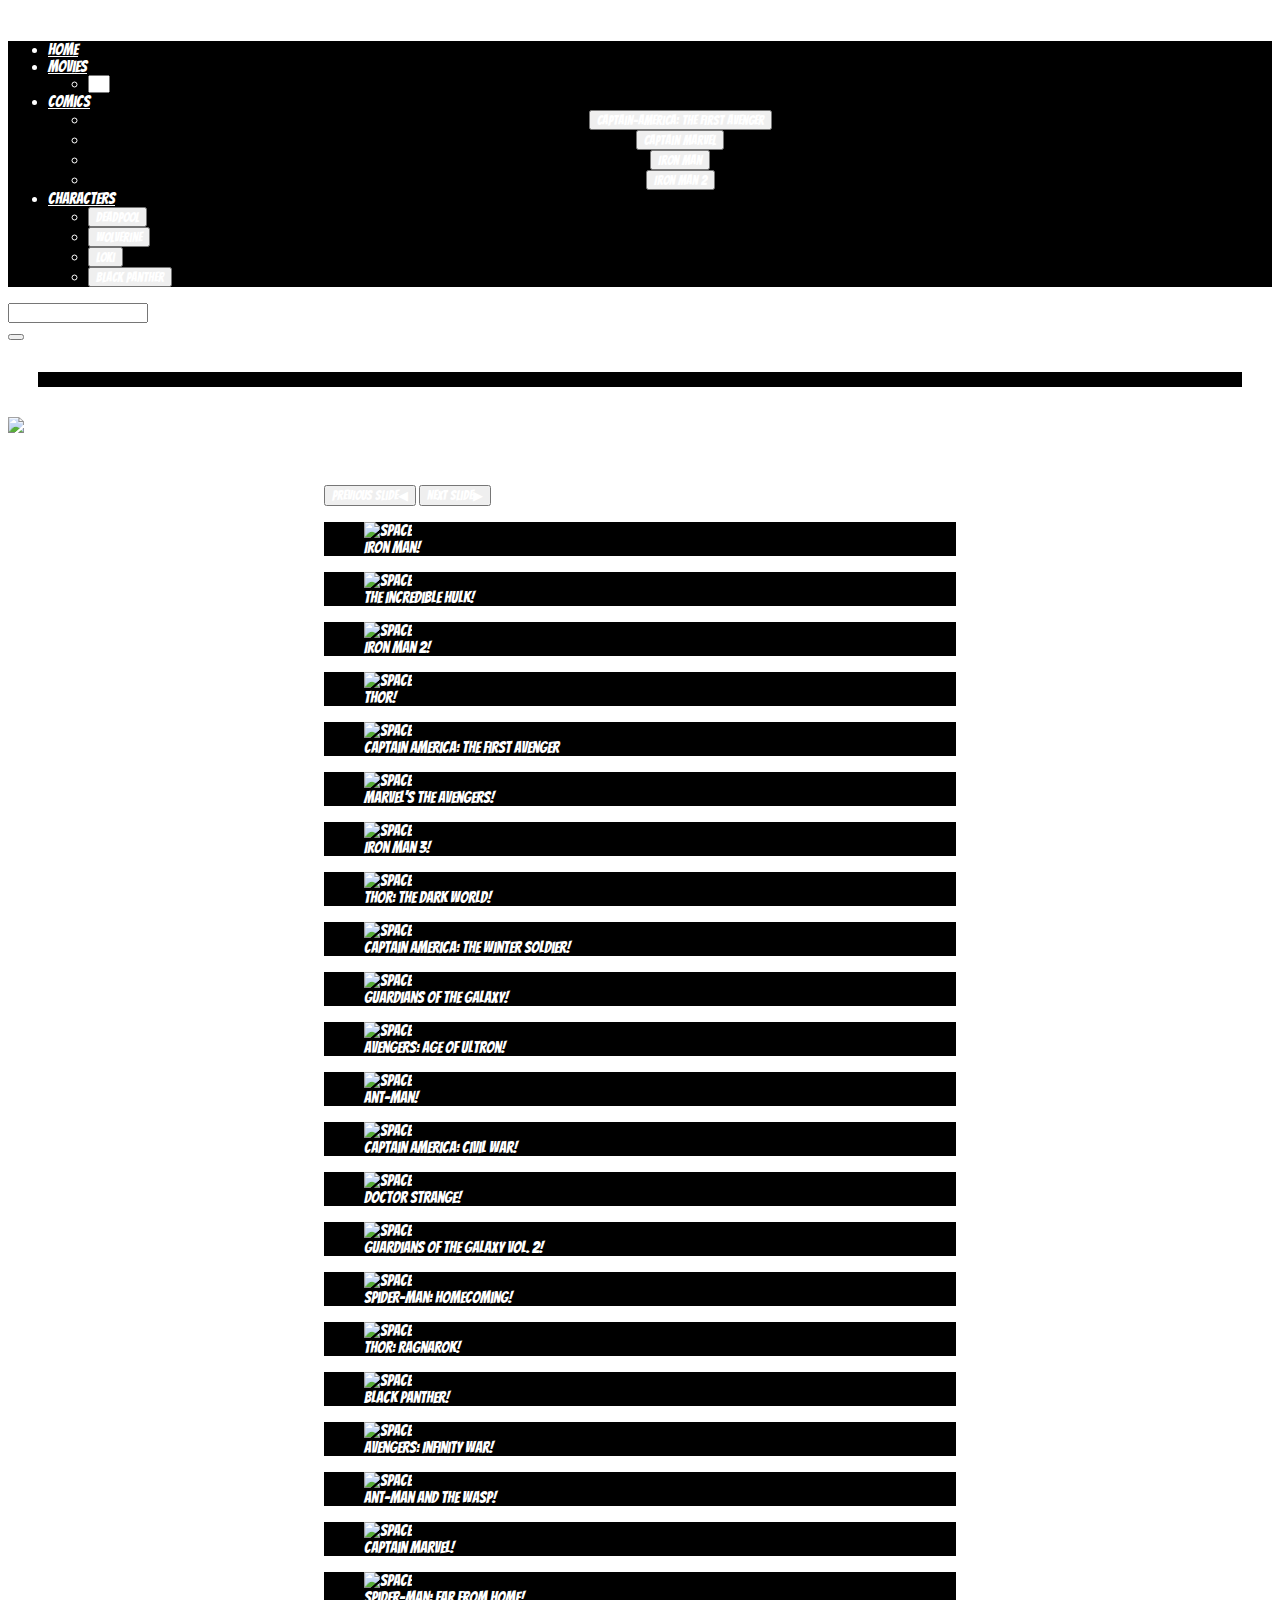
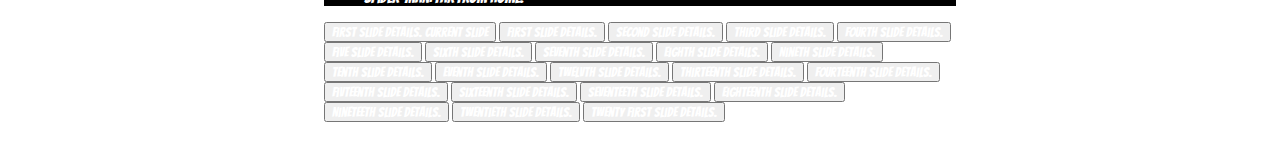
==== character_serch.html @ 1ba6c9ec "Create character_serch.html" ====
<!DOCTYPE html>
<html lang="en" dir="ltr">
  ​
  <head>
    <meta charset="utf-8" />
    <meta http-equiv="x-ua-compatible" content="ie=edge" />
    <meta name="viewport" content="width=device-width, initial-scale=1.0" />
    <title>Marvel Crossover - Character Search</title>
    <!-- Compressed CSS -->
    <link
      rel="stylesheet"
      href="https://cdn.jsdelivr.net/npm/foundation-sites@6.6.3/dist/css/foundation.min.css"
      integrity="sha256-ogmFxjqiTMnZhxCqVmcqTvjfe1Y/ec4WaRj/aQPvn+I="
      crossorigin="anonymous"
    />
    <link
      rel="stylesheet"
      href="https://cdn.jsdelivr.net/npm/motion-ui@1.2.3/dist/motion-ui.min.css"
    />
    <link rel="stylesheet" href="style.css" />
    <link rel=“stylesheet”
    href=“https://use.fontawesome.com/releases/v5.8.1/css/all.css”
    integrity=“sha384-50oBUHEmvpQ+1lW4y57PTFmhCaXp0ML5d60M1M7uH2+nqUivzIebhndOJK28anvf”
    crossorigin=“anonymous” />
  </head>
  ​
  <body>
   
    <img src="Images/header.png" alt="" />
    <!-- <img src="Images/Universe.png" alt="Marvel Universe Image"> -->
    <div class="nav-container">
      <div class="nav-left">
        <!-- Dropdown Menu -->
        
        <ul class="dropdown menu" data-dropdown-menu id="movieDropDown">

          <li>
            <a href="home_page.html">Home</a>
          </li>

          <li>
            <a href="#">Movies</a>
            <ul class="menu">
              <li><select id= "selectMovieID"></select></li>
             

              <!-- Extra Movies -->
            </ul>
          </li>

          <li>
            <a href="#">Comics</a>
            <ul class="menu" style="text-align: center">
              <li>
                <button href="#">Captain-America: The First Avenger</button>
              </li>
              <li><button href="#">Captain Marvel</button></li>
              <li><button href="#">Iron Man</button></li>
              <li><button href="#">Iron Man 2</button></li>
              <!--Add extra comics below -->
            </ul>
          </li>

          <li>
            <a href="#">Characters</a>
            <ul class="menu">
              <li><button href="#">Deadpool</button></li>
              <li><button href="#">Wolverine</button></li>
              <li><button href="#">Loki</button></li>
              <li><button href="#">Black Panther</button></li>
              <!--Add extra characters  -->
            </ul>
          </li>
        </ul>
      </div>
      <div class="nav-right">
        <!--Search Bar-->
        <form class="searchBar" autocomplete="on">
          <div class="input-group">
            <input
              class="input-group-field"
              type="text"
              autocomplete="off"
              id="searchBarField"
            />
            <div class="input-group-button">
              <button
                type="submit"
                class="button float-right"
                id="searchButton"
                value="Search"
              >
                <i class="fas fa-save float-right"></i>
              </button>
            </div>
          </div>
        </form>
      </div>
    </div>
    <!--Cards Section-->
    <div class="grid-container">
      <div id="cardAttach" class="grid-x grid-margin-x small-up-2 medium-up-3">
    
        <!-- <div class="cell">
          <div class="card zoom">
            <div class="card-section">
            <h4 id= "heroName" style="font-family: 'Bangers', cursive;"> </h4>
            <img class="imageElement" src="https://via.placeholder.com/550x550">
              <p class="descriptionElement">Lorem ipsum dolor sit amet, consectetur adipisicing elit, sed do eiusmod tempor incididunt ut labore et dolore magna aliqua. Ut enim ad minim veniam, quis nostrud exercitation ullamco laboris nisi ut aliquip ex ea commodo consequat. Duis aute irure dolor in reprehenderit in voluptate velit esse cillum dolore eu fugiat nulla pariatur. Excepteur sint occaecat cupidatat non proident, sunt in culpa qui officia deserunt mollit anim id est laborum.</p>
            </div>
            </div>
          </div>
    
          <div class="cell">
            <div class="card zoom">
              <div class="card-section">
                <h4 style="font-family: 'Bangers', cursive;">Main Character 2</h4>
              <img class="cardImage" src="https://via.placeholder.com/550x550">
                <p class="pCards">Lorem ipsum dolor sit amet, consectetur adipisicing elit, sed do eiusmod tempor incididunt ut labore et dolore magna aliqua. Ut enim ad minim veniam, quis nostrud exercitation ullamco laboris nisi ut aliquip ex ea commodo consequat. Duis aute irure dolor in reprehenderit in voluptate velit esse cillum dolore eu fugiat nulla pariatur. Excepteur sint occaecat cupidatat non proident, sunt in culpa qui officia deserunt mollit anim id est laborum.</p>
              </div>
              </div>
            </div>
    
            <div class="cell">
              <div class="card zoom">
                <div class="card-section">
                  <h4 style="font-family: 'Bangers', cursive;"> Main Character 3</h4>
                <img class="cardImage3" src="https://via.placeholder.com/550x550">
                  <p class="pCards3">Lorem ipsum dolor sit amet, consectetur adipisicing elit, sed do eiusmod tempor incididunt ut labore et dolore magna aliqua. Ut enim ad minim veniam, quis nostrud exercitation ullamco laboris nisi ut aliquip ex ea commodo consequat. Duis aute irure dolor in reprehenderit in voluptate velit esse cillum dolore eu fugiat nulla pariatur. Excepteur sint occaecat cupidatat non proident, sunt in culpa qui officia deserunt mollit anim id est laborum.</p>
                </div>
                </div>
              </div>
    
              <div class="cell">
                <div class="card zoom">
                  <div class="card-section">
                    <h4 style="font-family: 'Bangers', cursive;"></h4>
                  <img class="cardImage4" src="https://via.placeholder.com/550x550">
                    <p class="pCards4">Lorem ipsum dolor sit amet, consectetur adipisicing elit, sed do eiusmod tempor incididunt ut labore et dolore magna aliqua. Ut enim ad minim veniam, quis nostrud exercitation ullamco laboris nisi ut aliquip ex ea commodo consequat. Duis aute irure dolor in reprehenderit in voluptate velit esse cillum dolore eu fugiat nulla pariatur. Excepteur sint occaecat cupidatat non proident, sunt in culpa qui officia deserunt mollit anim id est laborum.</p>
                  </div>
                  </div>
                </div>
    
                <div class="cell">
                  <div class="card zoom">
                    <div class="card-section">
                      <h4 style="font-family: 'Bangers', cursive;">Main Character 5</h4>
                    <img class="cardImage5" src="https://via.placeholder.com/550x550">
                      <p class="pCards5">Lorem ipsum dolor sit amet, consectetur adipisicing elit, sed do eiusmod tempor incididunt ut labore et dolore magna aliqua. Ut enim ad minim veniam, quis nostrud exercitation ullamco laboris nisi ut aliquip ex ea commodo consequat. Duis aute irure dolor in reprehenderit in voluptate velit esse cillum dolore eu fugiat nulla pariatur. Excepteur sint occaecat cupidatat non proident, sunt in culpa qui officia deserunt mollit anim id est laborum.</p>
                    </div>
                    </div>
                  </div>
    
                  <div class="cell">
                    <div class="card zoom">
                      <div class="card-section">
                        <h4 style="font-family: 'Bangers', cursive;">Main Character 6</h4>
                      <img class="cardImage6" src="https://via.placeholder.com/550x550">
                        <p class="pCards6">Lorem ipsum dolor sit amet, consectetur adipisicing elit, sed do eiusmod tempor incididunt ut labore et dolore magna aliqua. Ut enim ad minim veniam, quis nostrud exercitation ullamco laboris nisi ut aliquip ex ea commodo consequat. Duis aute irure dolor in reprehenderit in voluptate velit esse cillum dolore eu fugiat nulla pariatur. Excepteur sint occaecat cupidatat non proident, sunt in culpa qui officia deserunt mollit anim id est laborum.</p>
                      </div>
                      </div>
                    </div>-->
      </div>
    </div>
    
    <div class="container">
      <div class="row">
        <div
          class="columns small-6"
          style="float: right; width: 650px"
          id="example1"
          data-something
        >
          <div class="container Moving">
            <p id="doodle">
              
             
          </div>
        </div>
        <div class="columns small-6 right" data-sticky-container>
          <div
            class="sticky"
            data-sticky
            data-margin-top="6"
            data-anchor="example1">
            <img id="heroPic"
              class="thumbnail"
              alt="Placeholder"
            />
          </div>
        </div>
      </div>
    </div>
  </div>

  <br>
  <br>
  <br>

    <!-- Container with Movie Posters of selected character -->
    <section class="orbit" role="region" aria-label="Favorite Space Pictures" data-orbit data-options="animInFromLeft:fade-in; animOutToRight:fade-out;">
      <div class="orbit-wrapper">
        
        <div class="orbit-controls">
          <button class="orbit-previous"><span class="show-for-sr">Previous Slide</span>&#9664;&#xFE0E;</button>
          <button class="orbit-next"><span class="show-for-sr">Next Slide</span>&#9654;&#xFE0E;</button>
        </div>
    
        <!-- Phase One -->
          <li class="orbit-slide">
            <figure class="orbit-figure">
              <img class="orbit-image" src="https://play-lh.googleusercontent.com/qPWzF9TxGAX8eOO1bfg4KDmSoKqb5P4YAFjtkWUtp9MsNcb53IZHCuDL2W3isI_vxrsBIXSNgPwfYU5sxF-z=w400-h600-rw" alt="Space">
              <figcaption class="orbit-caption">Iron Man!</figcaption>
            </figure>
          </li>
          <li class="orbit-slide">
            <figure class="orbit-figure">
              <img class="orbit-image" src="https://play-lh.googleusercontent.com/z-7fMgWcXU_MLRdg-ATu0i33NxmKI6qL6A_Mlkfo8-AXbYIjq6Umws0G5U1PlYYzYSh7=w400-h600-rw" alt="Space">
              <figcaption class="orbit-caption">The Incredible Hulk!</figcaption>
            </figure>
          </li>
          <li class="orbit-slide">
            <figure class="orbit-figure">
              <img class="orbit-image" src="https://play-lh.googleusercontent.com/dcpXtgfTTMJtq5TKt2U5sag-xvQsyo7an6wPHiu7SEu-0IKZI2NdMq6ZyZnfJs4OK2cHCgQ3vcYHieUWBJ4=w400-h600-rw" alt="Space">
              <figcaption class="orbit-caption">Iron Man 2! </figcaption>
            </figure>
          </li>
          <li class="orbit-slide">
            <figure class="orbit-figure">
              <img class="orbit-image" src="https://play-lh.googleusercontent.com/91nc-R_WfdphUMufvABi9QtTU7cno5L14aoU2R0ZX8trbUOBU24tgHoRho2tqrEyCs0FZJhkMcSaQk8WC4gu=w400-h600-rw" alt="Space">
              <figcaption class="orbit-caption">Thor!  </figcaption>
            </figure>
          </li>
          <li class="orbit-slide">
            <figure class="orbit-figure">
              <img class="orbit-image" src="https://play-lh.googleusercontent.com/-qnuvu5nhCU_NMA5H7O7cQnj8KLID2-ps4pDMZfxX9AE4Thbc66n8L7x4OD6qD_kNJyfi3VVkizI048GHA=w400-h600-rw" alt="Space">
              <figcaption class="orbit-caption">Captain America: The First Avenger </figcaption>
            </figure>
          </li><li class="orbit-slide">
            <figure class="orbit-figure">
              <img class="orbit-image" src="https://play-lh.googleusercontent.com/m8oCdMmUY6qvQQmB1H6aVf1CX9CmMqQdMXD_QHk1NTV48nagvcXpkSTSLmUsfhyr_uM=w400-h600-rw" alt="Space">
              <figcaption class="orbit-caption">Marvel's The Avengers!  </figcaption>
            </figure>
          </li>
          
          <!-- Phase Two -->
          <li class="orbit-slide">
            <figure class="orbit-figure">
              <img class="orbit-image" src="https://play-lh.googleusercontent.com/6HmcLv9SMuIvo-HWggEiEdSVaccuZiu7K3mC2ewteKw8gIQ4ssMqur81lanWyzCh4mQXveZxbKUyyaP29A=w400-h600-rw" alt="Space">
              <figcaption class="orbit-caption">Iron Man 3!</figcaption>
            </figure>
          </li>
          <li class="orbit-slide">
            <figure class="orbit-figure">
              <img class="orbit-image" src="https://play-lh.googleusercontent.com/NnFZs96fIc939JaU1-zCRKCjNPcfsYMq3fHaze698rPac66xscH5314VvgSzIObvUAP4ia8DaME9mUpIRg=w400-h600-rw" alt="Space">
              <figcaption class="orbit-caption">Thor: The Dark World!</figcaption>
            </figure>
          </li>
          <li class="orbit-slide">
            <figure class="orbit-figure">
              <img class="orbit-image" src="https://play-lh.googleusercontent.com/I8FjfvfwI0KKUTv4s1jXV3fMDo2IZ383InRt910U-oRHphchO_h6bXHBA-6ygHBNQCWXQUr6ArPQleuV4A=w400-h600-rw" alt="Space">
              <figcaption class="orbit-caption">Captain America: The Winter Soldier! </figcaption>
            </figure>
          </li>
          </li><li class="orbit-slide">
            <figure class="orbit-figure">
              <img class="orbit-image" src="https://play-lh.googleusercontent.com/oI6qYMMwLnvemZN90PbTTscvZ8arzYuVAeCxHss04d_yHYb4lpHYBxET4P8zxcLSrcbOu8owJZP6nvgOm7c=w400-h600-rw" alt="Space">
              <figcaption class="orbit-caption">Guardians of the Galaxy! </figcaption>
            </figure>
          </li>
          <li class="orbit-slide">
            <figure class="orbit-figure">
              <img class="orbit-image" src="https://play-lh.googleusercontent.com/YQTz2TBhE2rtzYKK7zkErn-mOcjNkHif7fQT6HnCbylCJzSRN9DYXoGZUixeFfkbwJxMnNlcZ_kQ8UL6ZCI=w400-h600-rw" alt="Space">
              <figcaption class="orbit-caption">Avengers: Age of Ultron! </figcaption>
            </figure>
          </li>
          <li class="orbit-slide">
            <figure class="orbit-figure">
              <img class="orbit-image" src="https://play-lh.googleusercontent.com/qIcD3V9HvhF4vUqlFB5IvTroV6uDXy-PI371zQ3YQWGMQMUNnM0QIAuWo0MXpwdtnhtN4PQ8fAU_mUIT-fg=w400-h600-rw" alt="Space">
              <figcaption class="orbit-caption">Ant-Man! </figcaption>
            </figure>
          </li>
    
          <!-- Phase Three-->
          <li class="orbit-slide">
            <figure class="orbit-figure">
              <img class="orbit-image" src="https://play-lh.googleusercontent.com/eRY9GxitzOyKJPkKrcQCj0Yam47JkEDVVAcLV5R0PJjjzYLnAZ9wqBtElsplPJpunBrcVxQ1pURs8mcmmQ=w400-h600-rw" alt="Space">
              <figcaption class="orbit-caption">Captain America: Civil War! </figcaption>
            </figure>
          </li>
          <li class="orbit-slide">
            <figure class="orbit-figure">
              <img class="orbit-image" src="https://play-lh.googleusercontent.com/FGIkSlqwpdEKGPq0CNiidjeaBQmSSVEbIZFOezBMHUOlN47lLeMO-YLuVdMdcCVLbMyvQIrj4_qtqOrP4Q=w400-h600-rw" alt="Space">
              <figcaption class="orbit-caption">Doctor Strange! </figcaption>
            </figure>
          </li>
          <li class="orbit-slide">
            <figure class="orbit-figure">
              <img class="orbit-image" src="https://play-lh.googleusercontent.com/DI5oze-umAaEb05k23wGh0AQfgEHz6rClcJ5ViovGYqzTJwm17EAWVce1VI6nG_0Fo79c8Q6ywi6oWDwf-k=w400-h600-rw" alt="Space">
              <figcaption class="orbit-caption">Guardians of the Galaxy Vol. 2!  </figcaption>
            </figure>
          </li>
          <li class="orbit-slide">
            <figure class="orbit-figure">
              <img class="orbit-image" src="https://play-lh.googleusercontent.com/Bj-TkFW3yIiCrmX9rH6i8fhBN3VtoCnPxxrLBd9uxBvwv7SkL3WHF7qBqSHlphm49pQs=w400-h600-rw" alt="Space">
              <figcaption class="orbit-caption">Spider-Man: Homecoming! </figcaption>
          </li>
          <li class="orbit-slide">
            <figure class="orbit-figure">
              <img class="orbit-image" src="https://play-lh.googleusercontent.com/pbLpkjRU-pfyLKNxXzAnEHixLMd2toQGfBZ8zz314wxEcHNTqKlj9B9-49ZRUCikPIuqDxxDGT-jlw5brLLf=w400-h600-rw" alt="Space">
              <figcaption class="orbit-caption">Thor: Ragnarok! </figcaption>
            </figure>
          </li>
          <li class="orbit-slide">
            <figure class="orbit-figure">
              <img class="orbit-image" src="https://play-lh.googleusercontent.com/proxy/OIJKn9tC-e49bs8UO5BN9foHriIkXOL-ApT7M9jUZqvh8Xv00s1fnVObOWOf88o-MU2oPuv4MPqdqU-mt8uVixX0mTozt5oVmwqiNYZnbE76qTfa8UUgeZ7XNQQfd_Ud=w400-h600-rw" alt="Space">
              <figcaption class="orbit-caption">Black Panther! </figcaption>
            </figure>
          </li>
          <li class="orbit-slide">
            <figure class="orbit-figure">
              <img class="orbit-image" src="https://play-lh.googleusercontent.com/m8oCdMmUY6qvQQmB1H6aVf1CX9CmMqQdMXD_QHk1NTV48nagvcXpkSTSLmUsfhyr_uM=w400-h600-rw" alt="Space">
              <figcaption class="orbit-caption">Avengers: Infinity War!  </figcaption>
            </figure>
          </li><li class="orbit-slide">
            <figure class="orbit-figure">
              <img class="orbit-image" src="https://play-lh.googleusercontent.com/nopqP7S9xxuY6iJbIH3Yci-Ma1tSm3Wdh7gpy1zNoZCeQvrjePjMGF5ZWxkraO_9zsJS=w400-h600-rw" alt="Space">
              <figcaption class="orbit-caption">Ant-Man and the Wasp! </figcaption>
            </figure>
          </li>
          <li class="orbit-slide">
            <figure class="orbit-figure">
              <img class="orbit-image" src="https://play-lh.googleusercontent.com/MNuc8SF0HDLNyj3CrLEIrRARm3HTwj7mN7pWhB_LvhxpELLayZdmA6stzkcycF6bXE_EzYb2Jgdasg-0yg=w400-h600-rw" alt="Space">
              <figcaption class="orbit-caption">Captain Marvel! </figcaption>
            </figure>
          </li>
          <li class="orbit-slide">
            <figure class="orbit-figure">
              <img class="orbit-image" src="https://play-lh.googleusercontent.com/_gIJ5eszlkwDw7tWekePeapreSRDlQti4XtsivYKUOUq8I-wEqROEv8kjHm3EXyfdrvjS92d-VDQFNR-AyA=w400-h600-rw" alt="Space">
              <figcaption class="orbit-caption">Spider-Man: Far From Home!  </figcaption>
            </figure>
        </ul>
      </div>
    
      <!-- directional buttons -->
      <nav class="orbit-bullets">
          <button class="is-active" data-slide="0"> 
            <!-- This button starts 1st -->
            <span class="show-for-sr">First slide details.</span>
            <span class="show-for-sr" data-slide-active-label>Current Slide</span>
          </button>
          <button data-slide="1"><span class="show-for-sr">First slide details.</span></button>
          <button data-slide="2"><span class="show-for-sr">Second slide details.</span></button>
          <button data-slide="3"><span class="show-for-sr">Third slide details.</span></button>
          <button data-slide="4"><span class="show-for-sr">Fourth slide details.</span></button>
          <button data-slide="5"><span class="show-for-sr">Five slide details.</span></button>
          <button data-slide="6"><span class="show-for-sr">Sixth slide details.</span></button>
          <button data-slide="7"><span class="show-for-sr">Seventh slide details.</span></button>
          <button data-slide="8"><span class="show-for-sr">Eighth slide details.</span></button>
          <button data-slide="9"><span class="show-for-sr">Nineth slide details.</span></button>
          <button data-slide="10"><span class="show-for-sr">Tenth slide details.</span></button>
          <button data-slide="11"><span class="show-for-sr">Eventh slide details.</span></button>
          <button data-slide="12"><span class="show-for-sr">Twelvth slide details.</span></button>
          <button data-slide="13"><span class="show-for-sr">Thirteenth slide details.</span></button>
          <button data-slide="14"><span class="show-for-sr">Fourteenth slide details.</span></button>
          <button data-slide="15"><span class="show-for-sr">Fivteenth slide details.</span></button>
          <button data-slide="16"><span class="show-for-sr">Sixteenth slide details.</span></button>
          <button data-slide="17"><span class="show-for-sr">Seventeeth slide details.</span></button>
          <button data-slide="18"><span class="show-for-sr">Eighteenth slide details.</span></button>
          <button data-slide="19"><span class="show-for-sr">Nineteeth slide details.</span></button>
          <button data-slide="20"><span class="show-for-sr">Twentieth slide details.</span></button>
          <button data-slide="21"><span class="show-for-sr">Twenty First slide details.</span></button>
        </nav>



    <script src="content-slider.js"></script>
    <script
      src="https://cdnjs.cloudflare.com/ajax/libs/jquery/3.5.1/jquery.min.js"
      integrity="sha512-bLT0Qm9VnAYZDflyKcBaQ2gg0hSYNQrJ8RilYldYQ1FxQYoCLtUjuuRuZo+fjqhx/qtq/1itJ0C2ejDxltZVFg=="
      crossorigin="anonymous"
    ></script>
    <!-- <script src="js/vendor/what-input.js"></script> -->

    <!-- Compressed JavaScript -->
    <script
      src="https://cdn.jsdelivr.net/npm/foundation-sites@6.6.3/dist/js/foundation.min.js"
      integrity="sha256-pRF3zifJRA9jXGv++b06qwtSqX1byFQOLjqa2PTEb2o="
      crossorigin="anonymous"
    ></script>
    <script>
      $(document).foundation();
    </script>
    ​
    <script src="script.js"></script>
  </body>
</html>
---- style.css ----
@import url("https://fonts.googleapis.com/css2?family=Bangers&display=swap");
* {
  font-family: "Bangers", cursive;
  color: white;
}

.orbit {
  display: block;
  margin-left: auto;
  margin-right: auto;
  bottom: 10px;
  width: 50%;
}

.orbit-image {
  height: 400px;
  width: 600px;
}

.menu {
  background-color: black;
}

.card-section,
li,
p {
  background-color: black;
}

form {
  width: 340px;
  height: 39px;
}
a {
  color: white;
}
a:hover,
li:hover {
  background-color: #f0131e;
}

#searchButton .searchBar a .is-dropdown-submenu-parent .menu {
  height: 39px;
}

#searchButton:hover {
  background-color: #f0131e;
}
h4 {
  font-family: "Bangers", cursive;
  color: yellow;
  text-align: center;
}

.grid-x.grid-margin-x.small-up-2.medium-up-3 {
  padding-top: 15px;
  background-color: black;
  border: 30px solid white;
}

p {
  color: yellow;
}

.zoom:hover {
  transform: scale(1.2);
}

.card-section:hover {
  background: #f0131e;
  /* This section is the hover for the cards already displayed */
}

.card {
  background: black;
}

.card:hover {
  background: #f0131e;
}

.container1{
  display: block;

}
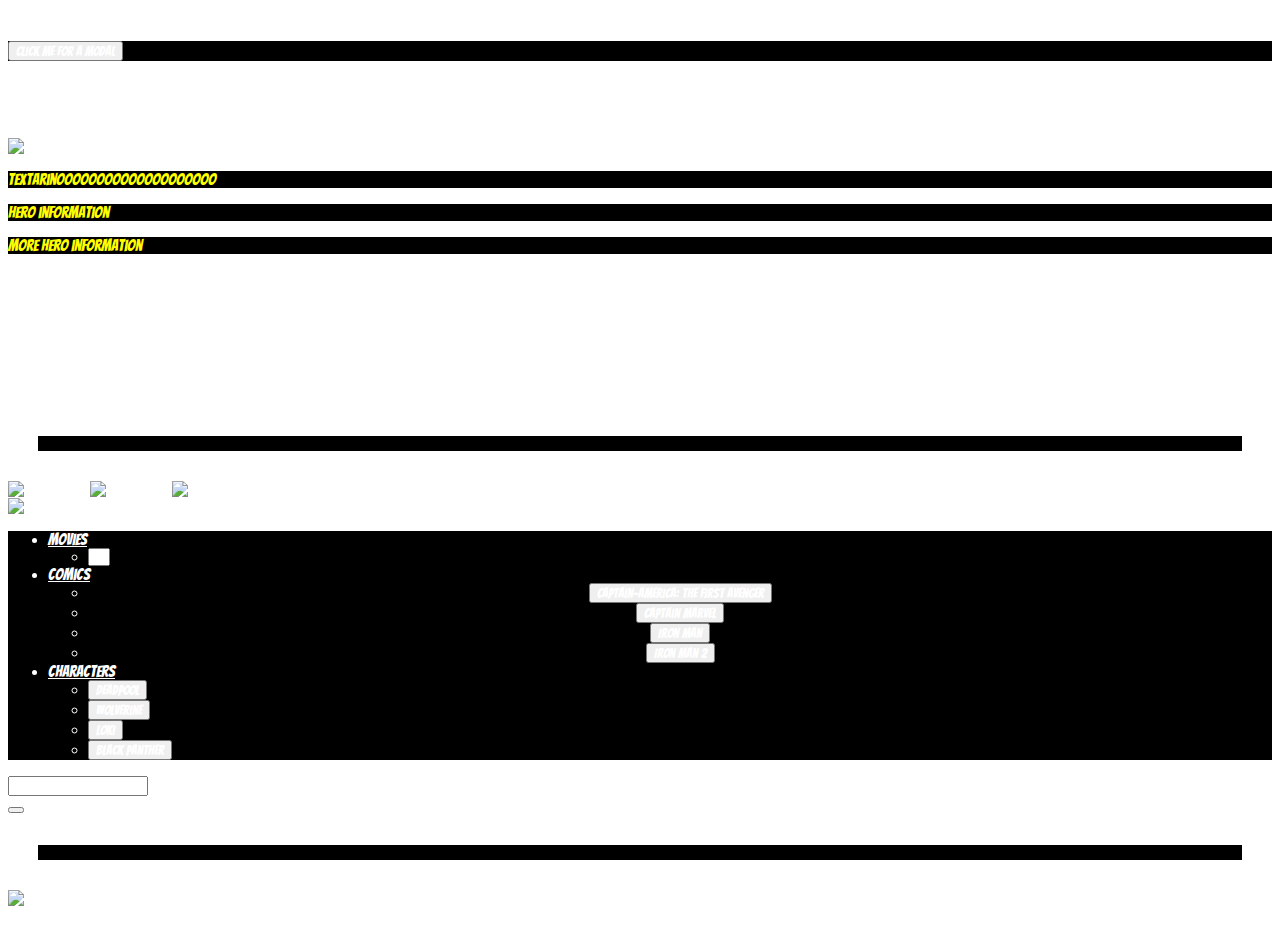
==== commit 1aff579c: "Update character_serch.html" ====
--- a/character_serch.html
+++ b/character_serch.html
@@ -26,28 +26,46 @@
   ​
   <body>
    
-    <img src="Images/header.png" alt="" />
+    <p><button class="button" data-open="exampleModal1">Click me for a modal</button></p>
+
+    <!-- below is a "model modal" that i used as an example to build the dynamic ones in the js -jack -->
+    <div class="reveal" id="exampleModal1" data-reveal>
+      <div class="grid-container">
+        <h1>Hero Name</h1>
+        <img id="modalHeroImage" src=Assets/header.png alt="hero image">
+        <p>Textarinoooooooooooooooooooo</p>
+        <p>Hero information</p>
+        <p>More hero information</p>
+      </div>
+      <div class="lineBreak">
+        <br><br><br><br><br><br><br><br>
+      </div>
+      <div class="grid-x grid-margin-x small-up-2 medium-up-3"></div>          
+          <img class="modalPics" src=Assets/header.png alt="hero image">
+          <img class="modalPics" src=Assets/header.png alt="hero image">
+          <img class="modalPics" src=Assets/header.png alt="hero image">
+    </div>
+    </div>
+      
+      <!-- <p>I'm a cool paragraph that lives inside of an even cooler modal. Wins!</p>
+      <button class="close-button" data-close aria-label="Close modal" type="button">
+        <span aria-hidden="true">&times;</span>
+      </button>
+    </div> -->
+    
+    <img src="Assets/header.png" alt="Header image titled: Marvel Overlaps" />
     <!-- <img src="Images/Universe.png" alt="Marvel Universe Image"> -->
     <div class="nav-container">
       <div class="nav-left">
         <!-- Dropdown Menu -->
-        
         <ul class="dropdown menu" data-dropdown-menu id="movieDropDown">
-
-          <li>
-            <a href="home_page.html">Home</a>
-          </li>
-
           <li>
             <a href="#">Movies</a>
             <ul class="menu">
               <li><select id= "selectMovieID"></select></li>
-             
-
               <!-- Extra Movies -->
             </ul>
           </li>
-
           <li>
             <a href="#">Comics</a>
             <ul class="menu" style="text-align: center">
@@ -60,7 +78,6 @@
               <!--Add extra comics below -->
             </ul>
           </li>
-
           <li>
             <a href="#">Characters</a>
             <ul class="menu">
@@ -100,7 +117,6 @@
     <!--Cards Section-->
     <div class="grid-container">
       <div id="cardAttach" class="grid-x grid-margin-x small-up-2 medium-up-3">
-    
         <!-- <div class="cell">
           <div class="card zoom">
             <div class="card-section">
@@ -110,7 +126,6 @@
             </div>
             </div>
           </div>
-    
           <div class="cell">
             <div class="card zoom">
               <div class="card-section">
@@ -120,7 +135,6 @@
               </div>
               </div>
             </div>
-    
             <div class="cell">
               <div class="card zoom">
                 <div class="card-section">
@@ -130,7 +144,6 @@
                 </div>
                 </div>
               </div>
-    
               <div class="cell">
                 <div class="card zoom">
                   <div class="card-section">
@@ -140,7 +153,6 @@
                   </div>
                   </div>
                 </div>
-    
                 <div class="cell">
                   <div class="card zoom">
                     <div class="card-section">
@@ -150,7 +162,6 @@
                     </div>
                     </div>
                   </div>
-    
                   <div class="cell">
                     <div class="card zoom">
                       <div class="card-section">
@@ -172,9 +183,8 @@
           data-something
         >
           <div class="container Moving">
-            <p id="doodle">
-              
-             
+            <div id="doodle">
+            </div>
           </div>
         </div>
         <div class="columns small-6 right" data-sticky-container>
@@ -182,7 +192,8 @@
             class="sticky"
             data-sticky
             data-margin-top="6"
-            data-anchor="example1">
+            data-anchor="example1"
+          >
             <img id="heroPic"
               class="thumbnail"
               alt="Placeholder"
@@ -192,189 +203,52 @@
       </div>
     </div>
   </div>
+<!-- 
+<button id="modal-btn" class="button">Click Here</button>
 
-  <br>
-  <br>
-  <br>
-
-    <!-- Container with Movie Posters of selected character -->
-    <section class="orbit" role="region" aria-label="Favorite Space Pictures" data-orbit data-options="animInFromLeft:fade-in; animOutToRight:fade-out;">
-      <div class="orbit-wrapper">
-        
-        <div class="orbit-controls">
-          <button class="orbit-previous"><span class="show-for-sr">Previous Slide</span>&#9664;&#xFE0E;</button>
-          <button class="orbit-next"><span class="show-for-sr">Next Slide</span>&#9654;&#xFE0E;</button>
-        </div>
-    
-        <!-- Phase One -->
-          <li class="orbit-slide">
-            <figure class="orbit-figure">
-              <img class="orbit-image" src="https://play-lh.googleusercontent.com/qPWzF9TxGAX8eOO1bfg4KDmSoKqb5P4YAFjtkWUtp9MsNcb53IZHCuDL2W3isI_vxrsBIXSNgPwfYU5sxF-z=w400-h600-rw" alt="Space">
-              <figcaption class="orbit-caption">Iron Man!</figcaption>
-            </figure>
-          </li>
-          <li class="orbit-slide">
-            <figure class="orbit-figure">
-              <img class="orbit-image" src="https://play-lh.googleusercontent.com/z-7fMgWcXU_MLRdg-ATu0i33NxmKI6qL6A_Mlkfo8-AXbYIjq6Umws0G5U1PlYYzYSh7=w400-h600-rw" alt="Space">
-              <figcaption class="orbit-caption">The Incredible Hulk!</figcaption>
-            </figure>
-          </li>
-          <li class="orbit-slide">
-            <figure class="orbit-figure">
-              <img class="orbit-image" src="https://play-lh.googleusercontent.com/dcpXtgfTTMJtq5TKt2U5sag-xvQsyo7an6wPHiu7SEu-0IKZI2NdMq6ZyZnfJs4OK2cHCgQ3vcYHieUWBJ4=w400-h600-rw" alt="Space">
-              <figcaption class="orbit-caption">Iron Man 2! </figcaption>
-            </figure>
-          </li>
-          <li class="orbit-slide">
-            <figure class="orbit-figure">
-              <img class="orbit-image" src="https://play-lh.googleusercontent.com/91nc-R_WfdphUMufvABi9QtTU7cno5L14aoU2R0ZX8trbUOBU24tgHoRho2tqrEyCs0FZJhkMcSaQk8WC4gu=w400-h600-rw" alt="Space">
-              <figcaption class="orbit-caption">Thor!  </figcaption>
-            </figure>
-          </li>
-          <li class="orbit-slide">
-            <figure class="orbit-figure">
-              <img class="orbit-image" src="https://play-lh.googleusercontent.com/-qnuvu5nhCU_NMA5H7O7cQnj8KLID2-ps4pDMZfxX9AE4Thbc66n8L7x4OD6qD_kNJyfi3VVkizI048GHA=w400-h600-rw" alt="Space">
-              <figcaption class="orbit-caption">Captain America: The First Avenger </figcaption>
-            </figure>
-          </li><li class="orbit-slide">
-            <figure class="orbit-figure">
-              <img class="orbit-image" src="https://play-lh.googleusercontent.com/m8oCdMmUY6qvQQmB1H6aVf1CX9CmMqQdMXD_QHk1NTV48nagvcXpkSTSLmUsfhyr_uM=w400-h600-rw" alt="Space">
-              <figcaption class="orbit-caption">Marvel's The Avengers!  </figcaption>
-            </figure>
-          </li>
-          
-          <!-- Phase Two -->
-          <li class="orbit-slide">
-            <figure class="orbit-figure">
-              <img class="orbit-image" src="https://play-lh.googleusercontent.com/6HmcLv9SMuIvo-HWggEiEdSVaccuZiu7K3mC2ewteKw8gIQ4ssMqur81lanWyzCh4mQXveZxbKUyyaP29A=w400-h600-rw" alt="Space">
-              <figcaption class="orbit-caption">Iron Man 3!</figcaption>
-            </figure>
-          </li>
-          <li class="orbit-slide">
-            <figure class="orbit-figure">
-              <img class="orbit-image" src="https://play-lh.googleusercontent.com/NnFZs96fIc939JaU1-zCRKCjNPcfsYMq3fHaze698rPac66xscH5314VvgSzIObvUAP4ia8DaME9mUpIRg=w400-h600-rw" alt="Space">
-              <figcaption class="orbit-caption">Thor: The Dark World!</figcaption>
-            </figure>
-          </li>
-          <li class="orbit-slide">
-            <figure class="orbit-figure">
-              <img class="orbit-image" src="https://play-lh.googleusercontent.com/I8FjfvfwI0KKUTv4s1jXV3fMDo2IZ383InRt910U-oRHphchO_h6bXHBA-6ygHBNQCWXQUr6ArPQleuV4A=w400-h600-rw" alt="Space">
-              <figcaption class="orbit-caption">Captain America: The Winter Soldier! </figcaption>
-            </figure>
-          </li>
-          </li><li class="orbit-slide">
-            <figure class="orbit-figure">
-              <img class="orbit-image" src="https://play-lh.googleusercontent.com/oI6qYMMwLnvemZN90PbTTscvZ8arzYuVAeCxHss04d_yHYb4lpHYBxET4P8zxcLSrcbOu8owJZP6nvgOm7c=w400-h600-rw" alt="Space">
-              <figcaption class="orbit-caption">Guardians of the Galaxy! </figcaption>
-            </figure>
-          </li>
-          <li class="orbit-slide">
-            <figure class="orbit-figure">
-              <img class="orbit-image" src="https://play-lh.googleusercontent.com/YQTz2TBhE2rtzYKK7zkErn-mOcjNkHif7fQT6HnCbylCJzSRN9DYXoGZUixeFfkbwJxMnNlcZ_kQ8UL6ZCI=w400-h600-rw" alt="Space">
-              <figcaption class="orbit-caption">Avengers: Age of Ultron! </figcaption>
-            </figure>
-          </li>
-          <li class="orbit-slide">
-            <figure class="orbit-figure">
-              <img class="orbit-image" src="https://play-lh.googleusercontent.com/qIcD3V9HvhF4vUqlFB5IvTroV6uDXy-PI371zQ3YQWGMQMUNnM0QIAuWo0MXpwdtnhtN4PQ8fAU_mUIT-fg=w400-h600-rw" alt="Space">
-              <figcaption class="orbit-caption">Ant-Man! </figcaption>
-            </figure>
-          </li>
-    
-          <!-- Phase Three-->
-          <li class="orbit-slide">
-            <figure class="orbit-figure">
-              <img class="orbit-image" src="https://play-lh.googleusercontent.com/eRY9GxitzOyKJPkKrcQCj0Yam47JkEDVVAcLV5R0PJjjzYLnAZ9wqBtElsplPJpunBrcVxQ1pURs8mcmmQ=w400-h600-rw" alt="Space">
-              <figcaption class="orbit-caption">Captain America: Civil War! </figcaption>
-            </figure>
-          </li>
-          <li class="orbit-slide">
-            <figure class="orbit-figure">
-              <img class="orbit-image" src="https://play-lh.googleusercontent.com/FGIkSlqwpdEKGPq0CNiidjeaBQmSSVEbIZFOezBMHUOlN47lLeMO-YLuVdMdcCVLbMyvQIrj4_qtqOrP4Q=w400-h600-rw" alt="Space">
-              <figcaption class="orbit-caption">Doctor Strange! </figcaption>
-            </figure>
-          </li>
-          <li class="orbit-slide">
-            <figure class="orbit-figure">
-              <img class="orbit-image" src="https://play-lh.googleusercontent.com/DI5oze-umAaEb05k23wGh0AQfgEHz6rClcJ5ViovGYqzTJwm17EAWVce1VI6nG_0Fo79c8Q6ywi6oWDwf-k=w400-h600-rw" alt="Space">
-              <figcaption class="orbit-caption">Guardians of the Galaxy Vol. 2!  </figcaption>
-            </figure>
-          </li>
-          <li class="orbit-slide">
-            <figure class="orbit-figure">
-              <img class="orbit-image" src="https://play-lh.googleusercontent.com/Bj-TkFW3yIiCrmX9rH6i8fhBN3VtoCnPxxrLBd9uxBvwv7SkL3WHF7qBqSHlphm49pQs=w400-h600-rw" alt="Space">
-              <figcaption class="orbit-caption">Spider-Man: Homecoming! </figcaption>
-          </li>
-          <li class="orbit-slide">
-            <figure class="orbit-figure">
-              <img class="orbit-image" src="https://play-lh.googleusercontent.com/pbLpkjRU-pfyLKNxXzAnEHixLMd2toQGfBZ8zz314wxEcHNTqKlj9B9-49ZRUCikPIuqDxxDGT-jlw5brLLf=w400-h600-rw" alt="Space">
-              <figcaption class="orbit-caption">Thor: Ragnarok! </figcaption>
-            </figure>
-          </li>
-          <li class="orbit-slide">
-            <figure class="orbit-figure">
-              <img class="orbit-image" src="https://play-lh.googleusercontent.com/proxy/OIJKn9tC-e49bs8UO5BN9foHriIkXOL-ApT7M9jUZqvh8Xv00s1fnVObOWOf88o-MU2oPuv4MPqdqU-mt8uVixX0mTozt5oVmwqiNYZnbE76qTfa8UUgeZ7XNQQfd_Ud=w400-h600-rw" alt="Space">
-              <figcaption class="orbit-caption">Black Panther! </figcaption>
-            </figure>
-          </li>
-          <li class="orbit-slide">
-            <figure class="orbit-figure">
-              <img class="orbit-image" src="https://play-lh.googleusercontent.com/m8oCdMmUY6qvQQmB1H6aVf1CX9CmMqQdMXD_QHk1NTV48nagvcXpkSTSLmUsfhyr_uM=w400-h600-rw" alt="Space">
-              <figcaption class="orbit-caption">Avengers: Infinity War!  </figcaption>
-            </figure>
-          </li><li class="orbit-slide">
-            <figure class="orbit-figure">
-              <img class="orbit-image" src="https://play-lh.googleusercontent.com/nopqP7S9xxuY6iJbIH3Yci-Ma1tSm3Wdh7gpy1zNoZCeQvrjePjMGF5ZWxkraO_9zsJS=w400-h600-rw" alt="Space">
-              <figcaption class="orbit-caption">Ant-Man and the Wasp! </figcaption>
-            </figure>
-          </li>
-          <li class="orbit-slide">
-            <figure class="orbit-figure">
-              <img class="orbit-image" src="https://play-lh.googleusercontent.com/MNuc8SF0HDLNyj3CrLEIrRARm3HTwj7mN7pWhB_LvhxpELLayZdmA6stzkcycF6bXE_EzYb2Jgdasg-0yg=w400-h600-rw" alt="Space">
-              <figcaption class="orbit-caption">Captain Marvel! </figcaption>
-            </figure>
-          </li>
-          <li class="orbit-slide">
-            <figure class="orbit-figure">
-              <img class="orbit-image" src="https://play-lh.googleusercontent.com/_gIJ5eszlkwDw7tWekePeapreSRDlQti4XtsivYKUOUq8I-wEqROEv8kjHm3EXyfdrvjS92d-VDQFNR-AyA=w400-h600-rw" alt="Space">
-              <figcaption class="orbit-caption">Spider-Man: Far From Home!  </figcaption>
-            </figure>
-        </ul>
-      </div>
-    
-      <!-- directional buttons -->
-      <nav class="orbit-bullets">
-          <button class="is-active" data-slide="0"> 
-            <!-- This button starts 1st -->
-            <span class="show-for-sr">First slide details.</span>
-            <span class="show-for-sr" data-slide-active-label>Current Slide</span>
-          </button>
-          <button data-slide="1"><span class="show-for-sr">First slide details.</span></button>
-          <button data-slide="2"><span class="show-for-sr">Second slide details.</span></button>
-          <button data-slide="3"><span class="show-for-sr">Third slide details.</span></button>
-          <button data-slide="4"><span class="show-for-sr">Fourth slide details.</span></button>
-          <button data-slide="5"><span class="show-for-sr">Five slide details.</span></button>
-          <button data-slide="6"><span class="show-for-sr">Sixth slide details.</span></button>
-          <button data-slide="7"><span class="show-for-sr">Seventh slide details.</span></button>
-          <button data-slide="8"><span class="show-for-sr">Eighth slide details.</span></button>
-          <button data-slide="9"><span class="show-for-sr">Nineth slide details.</span></button>
-          <button data-slide="10"><span class="show-for-sr">Tenth slide details.</span></button>
-          <button data-slide="11"><span class="show-for-sr">Eventh slide details.</span></button>
-          <button data-slide="12"><span class="show-for-sr">Twelvth slide details.</span></button>
-          <button data-slide="13"><span class="show-for-sr">Thirteenth slide details.</span></button>
-          <button data-slide="14"><span class="show-for-sr">Fourteenth slide details.</span></button>
-          <button data-slide="15"><span class="show-for-sr">Fivteenth slide details.</span></button>
-          <button data-slide="16"><span class="show-for-sr">Sixteenth slide details.</span></button>
-          <button data-slide="17"><span class="show-for-sr">Seventeeth slide details.</span></button>
-          <button data-slide="18"><span class="show-for-sr">Eighteenth slide details.</span></button>
-          <button data-slide="19"><span class="show-for-sr">Nineteeth slide details.</span></button>
-          <button data-slide="20"><span class="show-for-sr">Twentieth slide details.</span></button>
-          <button data-slide="21"><span class="show-for-sr">Twenty First slide details.</span></button>
-        </nav>
-
-
-
-    <script src="content-slider.js"></script>
+  <div id="my-modal" class="modal">
+    <div class="modal-content">
+      <div class="modal-header">
+        <span class="close">&times;</span>
+        <h2>Hero Name</h2>
+      </div>
+      <div class="modal-body">
+        <img id="modalImage"
+        src=https://external-content.duckduckgo.com/iu/?u=https%3A%2F%2Fsecure.i.telegraph.co.uk%2Fmultimedia%2Farchive%2F02790%2Fmonkey_2790171k.jpg&f=1&nofb=1>
+        <p>This is my modal</p>
+        <p>
+          Lorem ipsum dolor sit amet consectetur adipisicing elit. Nulla
+          repellendus nisi, sunt consectetur ipsa velit repudiandae aperiam modi
+          quisquam nihil nam asperiores doloremque mollitia dolor deleniti
+          quibusdam nemo commodi ab.
+        </p>
+        <p>
+          Lorem ipsum dolor sit amet consectetur adipisicing elit. Nulla
+          repellendus nisi, sunt consectetur ipsa velit repudiandae aperiam modi
+          quisquam nihil nam asperiores doloremque mollitia dolor deleniti
+          quibusdam nemo commodi ab.
+        </p>
+      </div>
+      <div id="modalBelow" class="modal-body">
+        <img class="blockImage"
+        src=https://external-content.duckduckgo.com/iu/?u=https%3A%2F%2Fsecure.i.telegraph.co.uk%2Fmultimedia%2Farchive%2F02790%2Fmonkey_2790171k.jpg&f=1&nofb=1>
+        <img class="blockImage"
+        src=https://external-content.duckduckgo.com/iu/?u=https%3A%2F%2Fsecure.i.telegraph.co.uk%2Fmultimedia%2Farchive%2F02790%2Fmonkey_2790171k.jpg&f=1&nofb=1> 
+        <img class="blockImage"
+        src=https://external-content.duckduckgo.com/iu/?u=https%3A%2F%2Fsecure.i.telegraph.co.uk%2Fmultimedia%2Farchive%2F02790%2Fmonkey_2790171k.jpg&f=1&nofb=1> 
+        <img class="blockImage"
+        src=https://external-content.duckduckgo.com/iu/?u=https%3A%2F%2Fsecure.i.telegraph.co.uk%2Fmultimedia%2Farchive%2F02790%2Fmonkey_2790171k.jpg&f=1&nofb=1> 
+        <img class="blockImage"
+        src=https://external-content.duckduckgo.com/iu/?u=https%3A%2F%2Fsecure.i.telegraph.co.uk%2Fmultimedia%2Farchive%2F02790%2Fmonkey_2790171k.jpg&f=1&nofb=1> 
+        <img class="blockImage"
+        src=https://external-content.duckduckgo.com/iu/?u=https%3A%2F%2Fsecure.i.telegraph.co.uk%2Fmultimedia%2Farchive%2F02790%2Fmonkey_2790171k.jpg&f=1&nofb=1> 
+    </div>
+      <div class="modal-footer">
+        <h3>Modal Footer</h3>
+      </div>
+    </div>
+  </div>
+ -->
     <script
       src="https://cdnjs.cloudflare.com/ajax/libs/jquery/3.5.1/jquery.min.js"
       integrity="sha512-bLT0Qm9VnAYZDflyKcBaQ2gg0hSYNQrJ8RilYldYQ1FxQYoCLtUjuuRuZo+fjqhx/qtq/1itJ0C2ejDxltZVFg=="
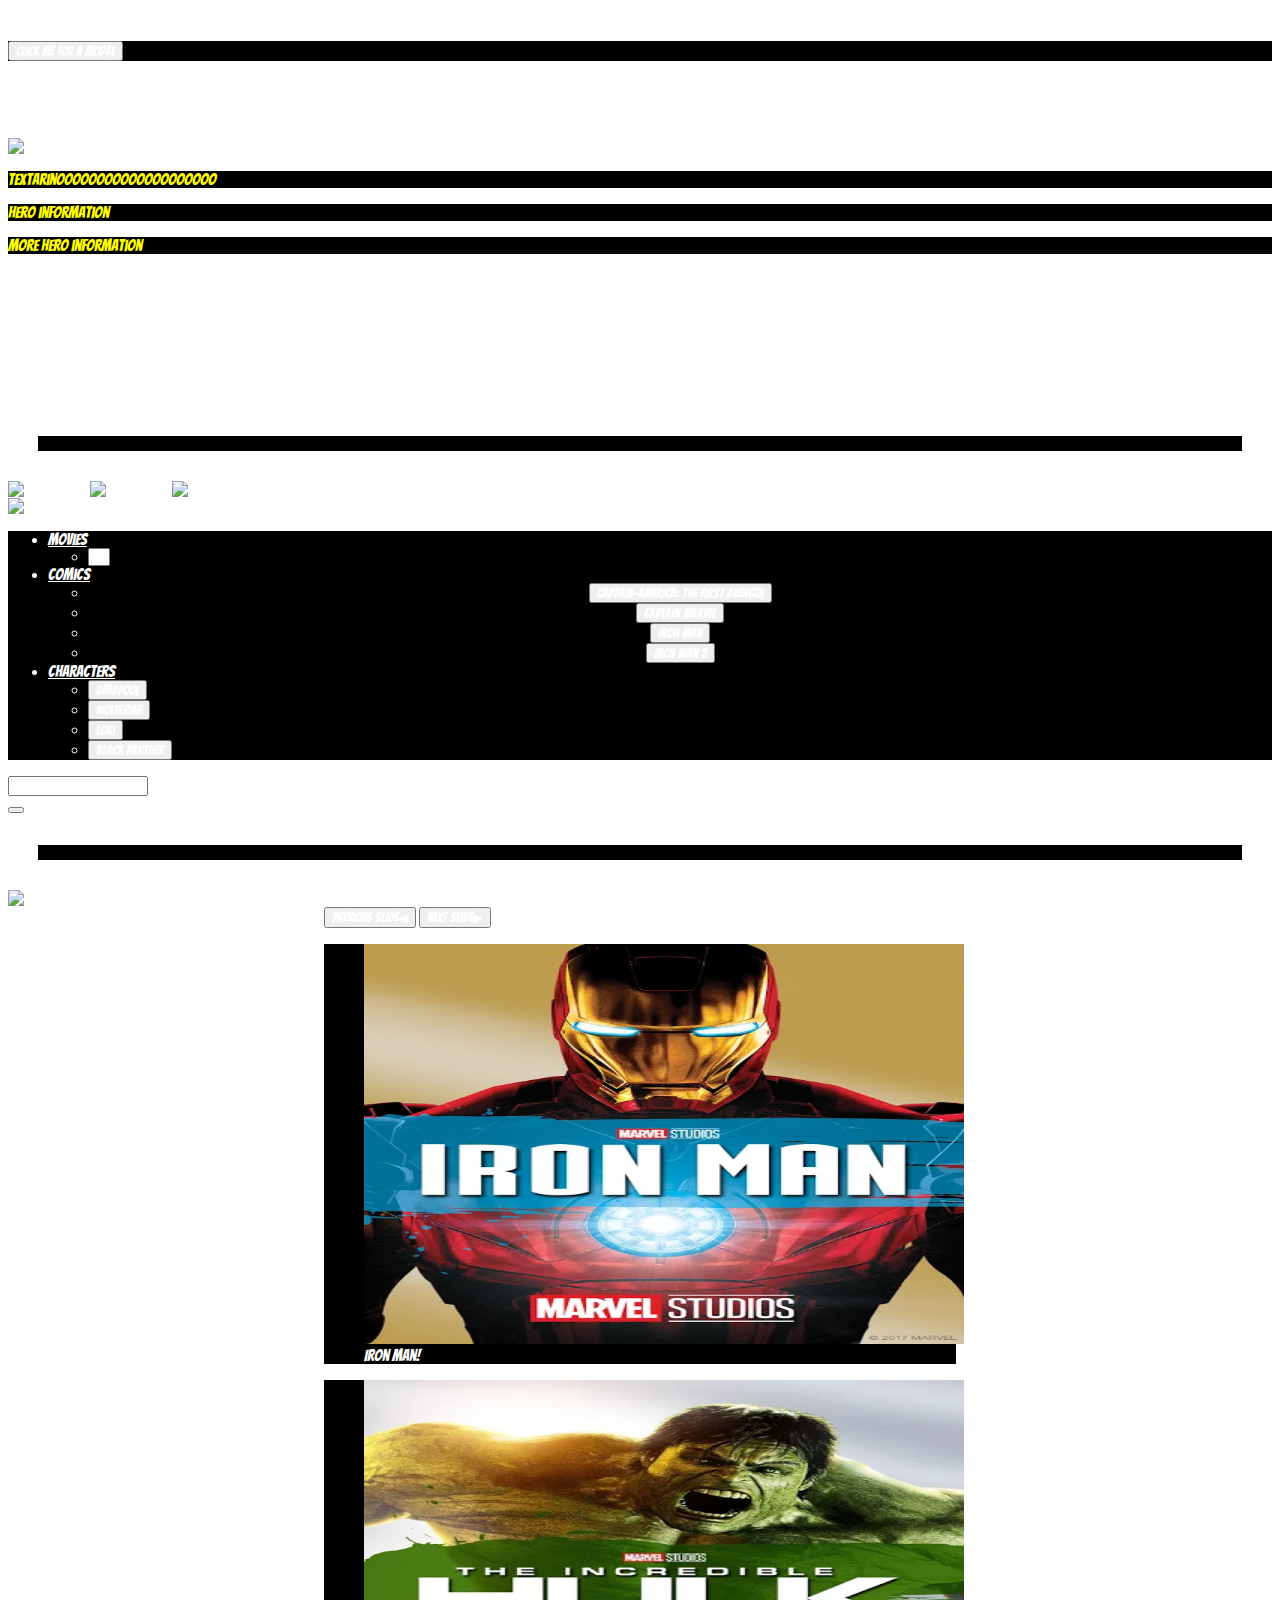
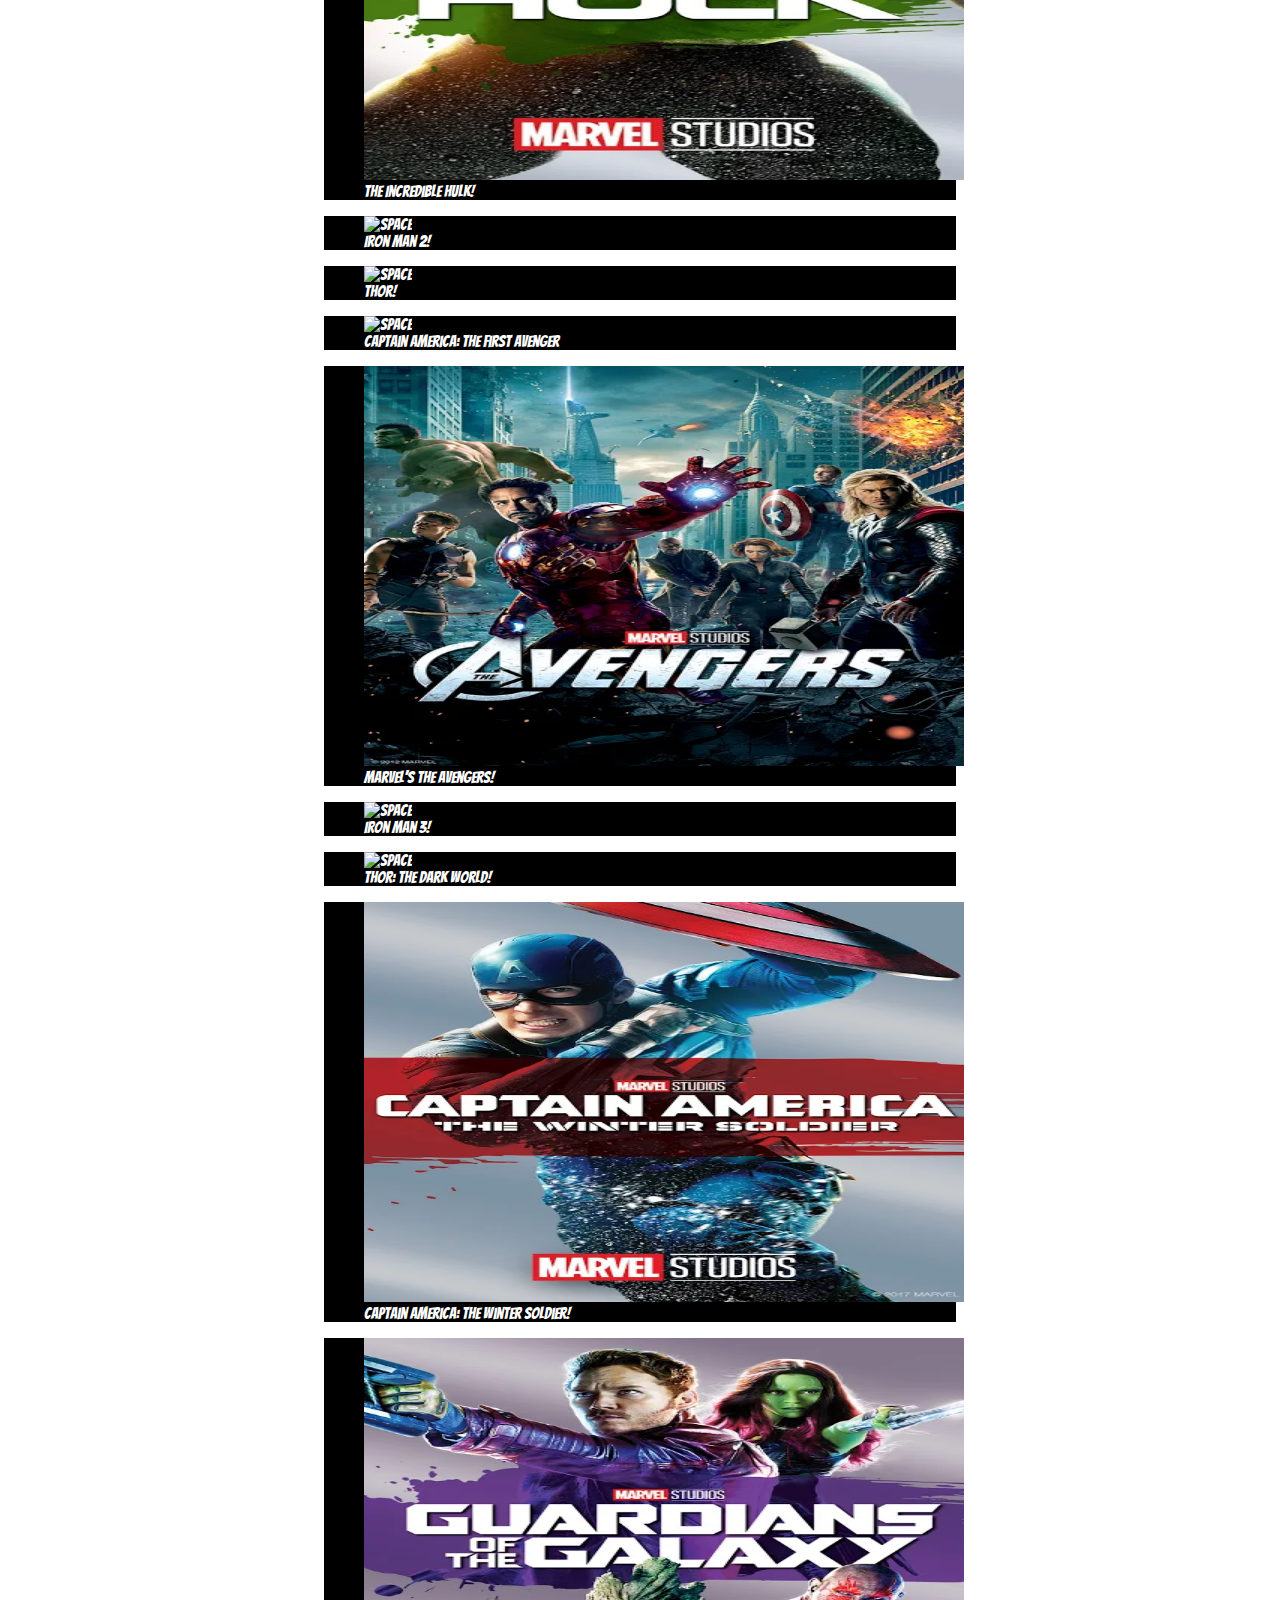
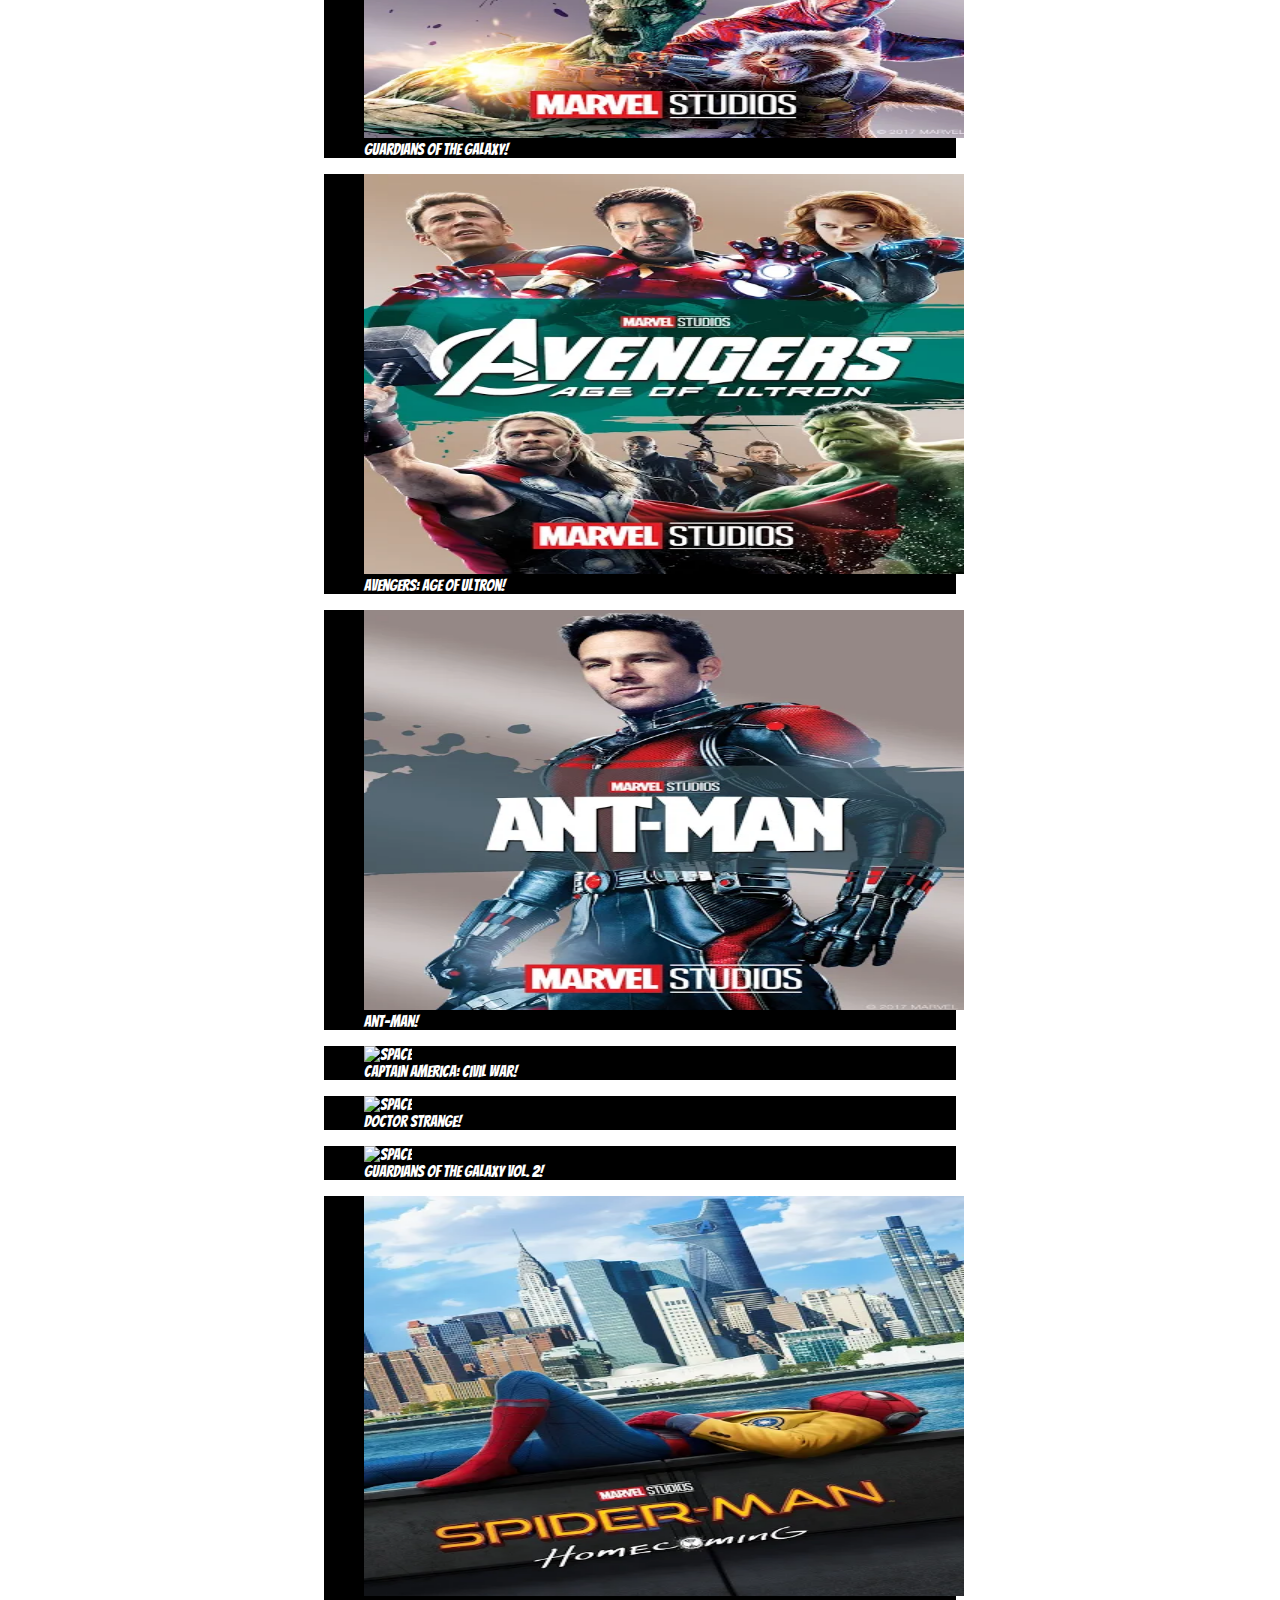
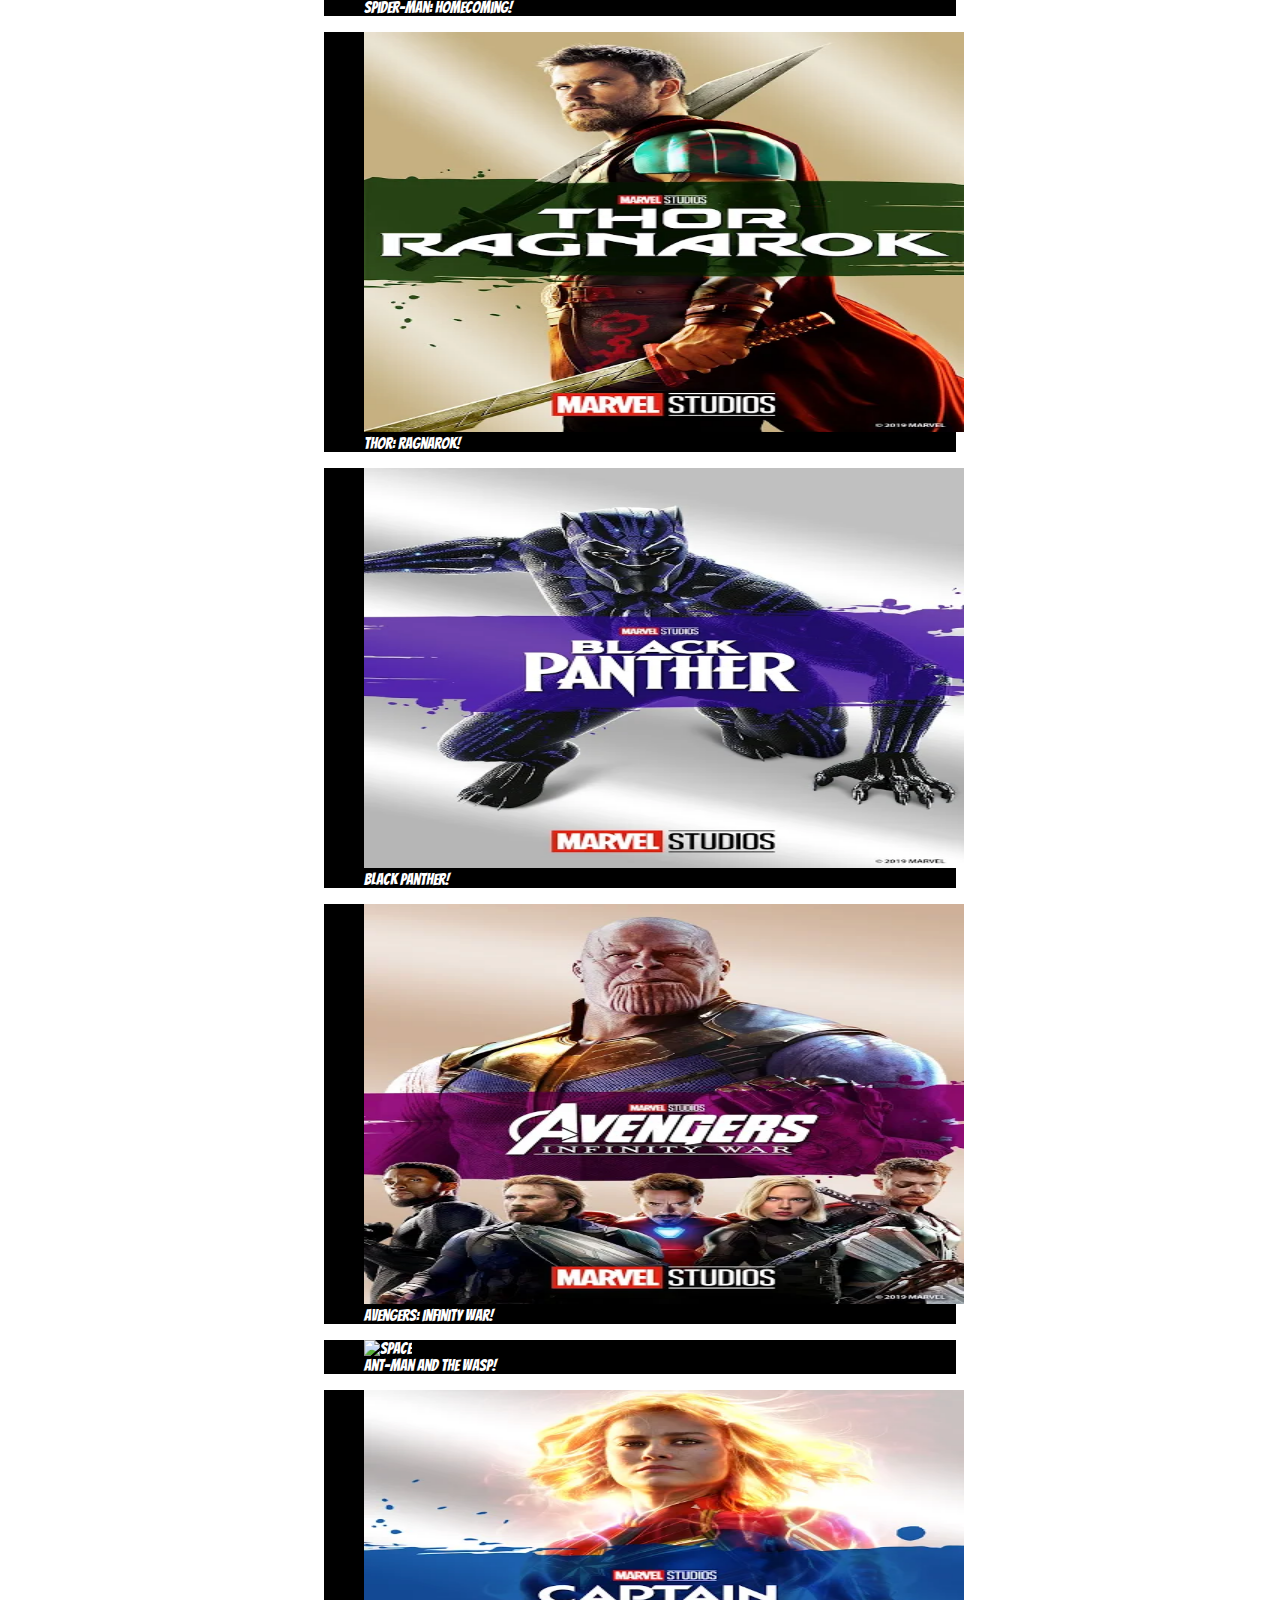
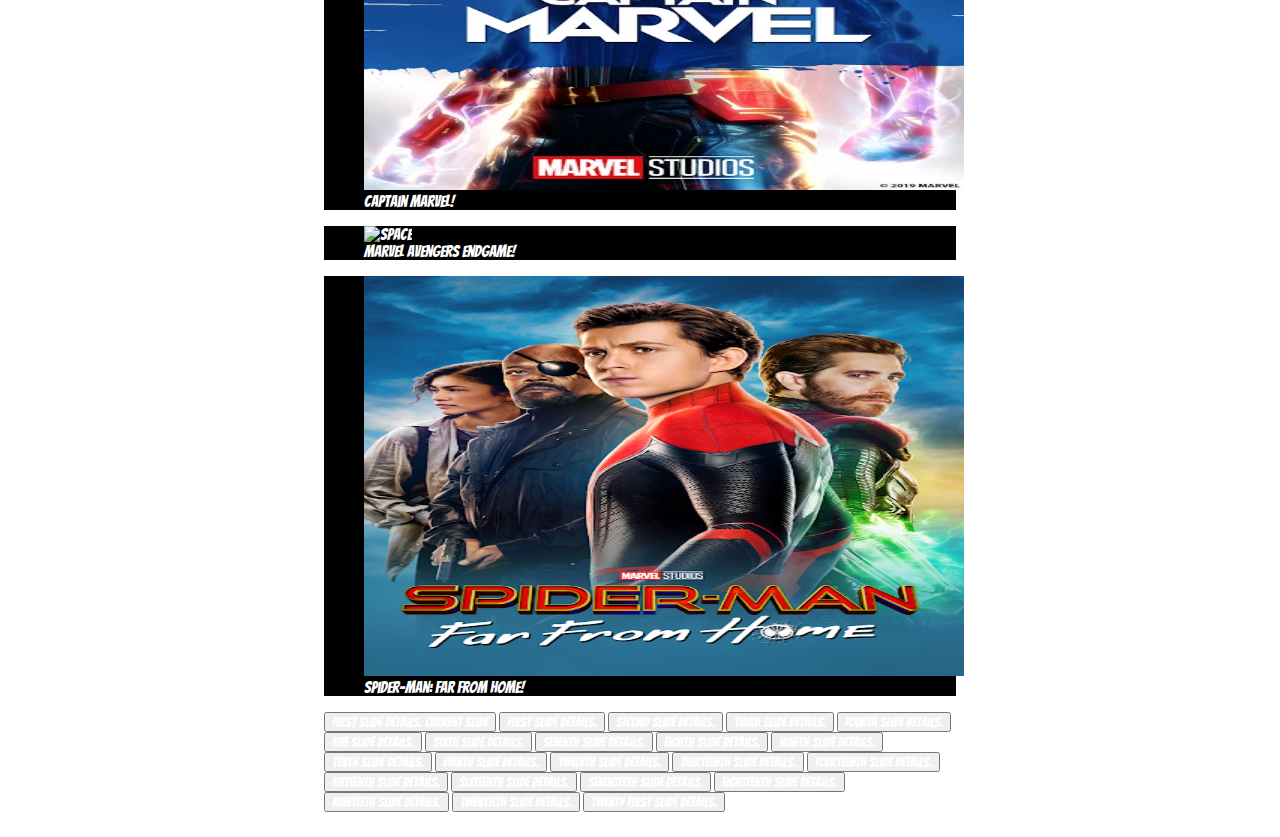
==== commit 6631fb62: "Update character_serch.html" ====
--- a/character_serch.html
+++ b/character_serch.html
@@ -249,6 +249,188 @@
     </div>
   </div>
  -->
+
+  <!-- 23 Movies Chronological-->
+  <section class="orbit" role="region" aria-label="Favorite Space Pictures" data-orbit data-options="animInFromLeft:fade-in; animInFromRight:fade-in; animOutToLeft:fade-out; animOutToRight:fade-out;">
+    <div class="orbit-wrapper">
+      
+      <div class="orbit-controls">
+        <button class="orbit-previous"><span class="show-for-sr">Previous Slide</span>&#9664;&#xFE0E;</button>
+        <button class="orbit-next"><span class="show-for-sr">Next Slide</span>&#9654;&#xFE0E;</button>
+      </div>
+  
+      <!-- Phase One -->
+        <li class="orbit-slide">
+          <figure class="orbit-figure">
+            <img class="orbit-image" src="Images\mcu-ironman-poster.jpg" alt="Space">
+            <figcaption class="orbit-caption">Iron Man!</figcaption>
+          </figure>
+        </li>
+        <li class="orbit-slide">
+          <figure class="orbit-figure">
+            <img class="orbit-image" src="Images\mcu-hulk-poster.jpg" alt="Space">
+            <figcaption class="orbit-caption">The Incredible Hulk!</figcaption>
+          </figure>
+        </li>
+        <li class="orbit-slide">
+          <figure class="orbit-figure">
+            <img class="orbit-image" src="Images\mcu-ironman2-poster.jpg" alt="Space">
+            <figcaption class="orbit-caption">Iron Man 2! </figcaption>
+          </figure>
+        </li>
+        <li class="orbit-slide">
+          <figure class="orbit-figure">
+            <img class="orbit-image" src="Images\mcu-thor-poster.jpg" alt="Space">
+            <figcaption class="orbit-caption">Thor!  </figcaption>
+          </figure>
+        </li>
+        <li class="orbit-slide">
+          <figure class="orbit-figure">
+            <img class="orbit-image" src="Images\mcu-captain-america-poster.jpg" alt="Space">
+            <figcaption class="orbit-caption">Captain America: The First Avenger </figcaption>
+          </figure>
+        </li><li class="orbit-slide">
+          <figure class="orbit-figure">
+            <img class="orbit-image" src="Images\mcu-marvel avengers-poster.jpg" alt="Space">
+            <figcaption class="orbit-caption">Marvel's The Avengers!  </figcaption>
+          </figure>
+        </li>
+        
+        <!-- Phase Two -->
+        <li class="orbit-slide">
+          <figure class="orbit-figure">
+            <img class="orbit-image" src="Images\mcu-ironman3-poster.jpg" alt="Space">
+            <figcaption class="orbit-caption">Iron Man 3!</figcaption>
+          </figure>
+        </li>
+        <li class="orbit-slide">
+          <figure class="orbit-figure">
+            <img class="orbit-image" src="Images\mcu-thor-dark-world-poster.jpg" alt="Space">
+            <figcaption class="orbit-caption">Thor: The Dark World!</figcaption>
+          </figure>
+        </li>
+        <li class="orbit-slide">
+          <figure class="orbit-figure">
+            <img class="orbit-image" src="Images\mcu-captain-america-winter-solider-poster.jpg" alt="Space">
+            <figcaption class="orbit-caption">Captain America: The Winter Soldier! </figcaption>
+          </figure>
+        </li>
+        </li><li class="orbit-slide">
+          <figure class="orbit-figure">
+            <img class="orbit-image" src="Images\mcu-guardians-of the galaxy1-poster.jpg" alt="Space">
+            <figcaption class="orbit-caption">Guardians of the Galaxy! </figcaption>
+          </figure>
+        </li>
+        <li class="orbit-slide">
+          <figure class="orbit-figure">
+            <img class="orbit-image" src="Images\mcu-avengers-age-of-ultron-poster.jpg" alt="Space">
+            <figcaption class="orbit-caption">Avengers: Age of Ultron! </figcaption>
+          </figure>
+        </li>
+        <li class="orbit-slide">
+          <figure class="orbit-figure">
+            <img class="orbit-image" src="Images\mcu-antman1-poster.jpg" alt="Space">
+            <figcaption class="orbit-caption">Ant-Man! </figcaption>
+          </figure>
+        </li>
+  
+        <!-- Phase Three-->
+        <li class="orbit-slide">
+          <figure class="orbit-figure">
+            <img class="orbit-image" src="Images\mcu-captain-america-civil-war-poster.jpg" alt="Space">
+            <figcaption class="orbit-caption">Captain America: Civil War! </figcaption>
+          </figure>
+        </li>
+        <li class="orbit-slide">
+          <figure class="orbit-figure">
+            <img class="orbit-image" src="Images\mcu-doctor-strange-poster.jpg" alt="Space">
+            <figcaption class="orbit-caption">Doctor Strange! </figcaption>
+          </figure>
+        </li>
+        <li class="orbit-slide">
+          <figure class="orbit-figure">
+            <img class="orbit-image" src="Images\mcu-guardians-of the galaxy2-poster.jpg" alt="Space">
+            <figcaption class="orbit-caption">Guardians of the Galaxy Vol. 2!  </figcaption>
+          </figure>
+        </li>
+        <li class="orbit-slide">
+          <figure class="orbit-figure">
+            <img class="orbit-image" src="Images\mcu-spderman-homecoming-poster.jpg" alt="Space">
+            <figcaption class="orbit-caption">Spider-Man: Homecoming! </figcaption>
+        </li>
+        <li class="orbit-slide">
+          <figure class="orbit-figure">
+            <img class="orbit-image" src="Images\mcu-thor-ragnarok-poster.jpg" alt="Space">
+            <figcaption class="orbit-caption">Thor: Ragnarok! </figcaption>
+          </figure>
+        </li>
+        <li class="orbit-slide">
+          <figure class="orbit-figure">
+            <img class="orbit-image" src="Images\mcu-black-panther-poster.jpg" alt="Space">
+            <figcaption class="orbit-caption">Black Panther! </figcaption>
+          </figure>
+        </li>
+        <li class="orbit-slide">
+          <figure class="orbit-figure">
+            <img class="orbit-image" src="Images\mcu-marvel avengers-infinity-war.jpg" alt="Space">
+            <figcaption class="orbit-caption">Avengers: Infinity War!  </figcaption>
+          </figure>
+        </li><li class="orbit-slide">
+          <figure class="orbit-figure">
+            <img class="orbit-image" src="Images\mcu-antman-&-wasp-poster.jpg" alt="Space">
+            <figcaption class="orbit-caption">Ant-Man and the Wasp! </figcaption>
+          </figure>
+        </li>
+        <li class="orbit-slide">
+          <figure class="orbit-figure">
+            <img class="orbit-image" src="Images\mcu-captian-marvel-poster.jpg" alt="Space">
+            <figcaption class="orbit-caption">Captain Marvel! </figcaption>
+          </figure>
+        </li>
+        <li class="orbit-slide">
+          <figure class="orbit-figure">
+            <img class="orbit-image" src="Images\mcu-marvel avengers-endgame.jpg" alt="Space">
+            <figcaption class="orbit-caption">Marvel Avengers Endgame!  </figcaption>
+          </figure>
+        <li class="orbit-slide">
+          <figure class="orbit-figure">
+            <img class="orbit-image" src="Images\mcu-spderman-far-from-home-poster.jpg" alt="Space">
+            <figcaption class="orbit-caption">Spider-Man: Far From Home!  </figcaption>
+          </figure>
+      </ul>
+    </div>
+  
+    <!-- directional buttons -->
+    <nav class="orbit-bullets">
+        <button class="is-active" data-slide="0"> 
+          <!-- This button starts 1st -->
+          <span class="show-for-sr">First slide details.</span>
+          <span class="show-for-sr" data-slide-active-label>Current Slide</span>
+        </button>
+        <button data-slide="1"><span class="show-for-sr">First slide details.</span></button>
+        <button data-slide="2"><span class="show-for-sr">Second slide details.</span></button>
+        <button data-slide="3"><span class="show-for-sr">Third slide details.</span></button>
+        <button data-slide="4"><span class="show-for-sr">Fourth slide details.</span></button>
+        <button data-slide="5"><span class="show-for-sr">Five slide details.</span></button>
+        <button data-slide="6"><span class="show-for-sr">Sixth slide details.</span></button>
+        <button data-slide="7"><span class="show-for-sr">Seventh slide details.</span></button>
+        <button data-slide="8"><span class="show-for-sr">Eighth slide details.</span></button>
+        <button data-slide="9"><span class="show-for-sr">Nineth slide details.</span></button>
+        <button data-slide="10"><span class="show-for-sr">Tenth slide details.</span></button>
+        <button data-slide="11"><span class="show-for-sr">Eventh slide details.</span></button>
+        <button data-slide="12"><span class="show-for-sr">Twelvth slide details.</span></button>
+        <button data-slide="13"><span class="show-for-sr">Thirteenth slide details.</span></button>
+        <button data-slide="14"><span class="show-for-sr">Fourteenth slide details.</span></button>
+        <button data-slide="15"><span class="show-for-sr">Fivteenth slide details.</span></button>
+        <button data-slide="16"><span class="show-for-sr">Sixteenth slide details.</span></button>
+        <button data-slide="17"><span class="show-for-sr">Seventeeth slide details.</span></button>
+        <button data-slide="18"><span class="show-for-sr">Eighteenth slide details.</span></button>
+        <button data-slide="19"><span class="show-for-sr">Nineteeth slide details.</span></button>
+        <button data-slide="20"><span class="show-for-sr">Twentieth slide details.</span></button>
+        <button data-slide="21"><span class="show-for-sr">Twenty First slide details.</span></button>
+      </nav>
+  </section>
+  
     <script
       src="https://cdnjs.cloudflare.com/ajax/libs/jquery/3.5.1/jquery.min.js"
       integrity="sha512-bLT0Qm9VnAYZDflyKcBaQ2gg0hSYNQrJ8RilYldYQ1FxQYoCLtUjuuRuZo+fjqhx/qtq/1itJ0C2ejDxltZVFg=="
